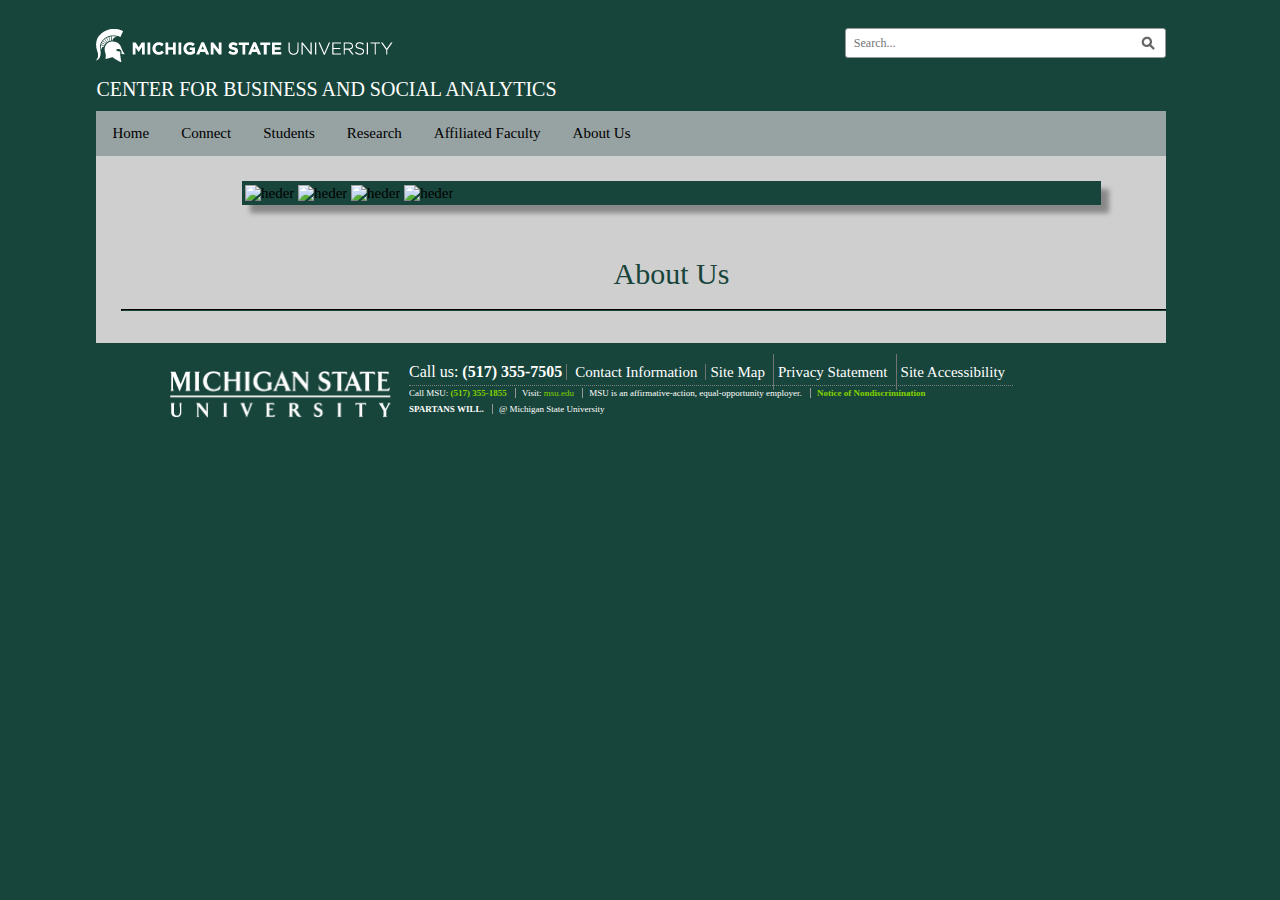
==== about_us.html @ 630577e3 "First Edition of CBSA Site" ====
<!doctype html>
<html class="no-js" lang="en">
    <head>
        <meta charset="utf-8">
        <meta http-equiv="x-ua-compatible" content="ie=edge">
        <title>About Us</title>
        <meta name="description" content="">
        <meta name="viewport" content="width=device-width, initial-scale=1">
        <!-- External link (relative) to your main stylesheet -->
        <link rel="stylesheet" href="css/screen.css">
        <!-- External link (relative) to your javascript file -->
        <script src="js/index.js"></script>    
    </head>
    <body>
      <div id="fb-root"></div>
		  <script>(function(d, s, id) {
            var js, fjs = d.getElementsByTagName(s)[0];
            if (d.getElementById(id)) return;
            js = d.createElement(s); js.id = id;
            js.src = "//connect.facebook.net/en_US/sdk.js#xfbml=1&version=v2.8";
            fjs.parentNode.insertBefore(js, fjs);
          	}(document, 'script', 'facebook-jssdk'));
          </script>
      <header>
      	<div id="masthead-logo">
          <img src="images/masthead-helmet-white.png" alt="MSU masthead logo" />
        </div>
        <div id="search-tool-box">
      	<!-- if you are using u.search.msu.edu use the following form values -->
      	<!-- action should be equal to //u.search.msu.edu/index.php when using u.search.msu.edu -->
            <form>
                <input id="q" placeholder="Search..."/>
                <input id="btn_search" type="submit" value=""/>
            </form>
        </div>
      </header>
      <h1>CENTER FOR BUSINESS AND SOCIAL ANALYTICS</h1>
      <nav>
        <ul>
          <li><a href="index.html">Home</a></li>
          <li><a href="connect.html">Connect</a></li>
          <li><a href="students.html">Students</a></li>
          <li><a href="research.html">Research</a></li>
          <li><a href="affiliated_faculty.html">Affiliated Faculty</a></li>
          <li><a href="about_us.html">About Us</a></li>
        </ul>
      </nav>
      <section>
        <div class="main">
         <div class="section-1">
           <div class="CBSA-logo-right">
             <div id="imageC"></div>
             <div id="imageB"></div>
             <div id="imageS"></div>
             <div id="imageA"></div>
           </div>
           <br>
           <h2>About Us</h2>
           <hr>
            
         <script type="text/javascript">
             doC();
             doB();
             doS();
             doA();
         </script>
         </div>
         <div class="section-2">
         	
              </div>
          </div>
        </div>
      </section>
      <footer>
        <div class="MSUwrapper dark-background" id="MSUstandardFooter" role="contentinfo">    <!-- class ’light-background' sets link colors -->
            <div class="fourMSUcolumns" id="standard-footer-MSU-wordmark">
                <a href="http://www.msu.edu">    <!-- Use green MSU wordmark -->
                    <img alt="Michigan State University Wordmark" class="screen-msuwordmark" src="images/msu-wordmark-white-221x47.png" height="47" width="221" />

                </a>
            </div>
            <div class="twelveMSUcolumns">
            <!-- change the css to using nth child instead of classes!!!!!!-->
                <div id="standard-footer-site-links">
                    <ul>
                        <li>Call us: <strong>(517) 355-7505</strong>
                        <li><a href="/contact">Contact Information</a>
                        <li><a href="/site-map">Site Map</a>
                        <li><a href="/privacy-statement">Privacy Statement</a>
                        <li><a href="/accessibility">Site Accessibility</a>
                    </ul>
                </div>
                <div id="standard-footer-MSU-info">
                    <ul>
                        <li>Call MSU: <span class="msu-phone"><strong>(517) 355-1855</strong></span></li>
                        <li>Visit: <strong><a href="http://msu.edu">msu.edu</a></strong></li>
                        <li>MSU is an affirmative-action, equal-opportunity employer.</li>
                        <li><a href="http://oie.msu.edu/"><strong>Notice of Nondiscrimination</strong></a></li>
                    </ul>
                    <ul>
                        <li class="spartans-will">Spartans Will.</li>
                        <li>@ Michigan State University</li>
                    </ul>
                </div>
            </div>
        </div>
      </footer>

<!-- ================================================== -->

        <!-- Add your site content here -->
        <!-- Relative URL image link example -->
    </body>
</html>
---- css/screen.css ----
/* Add your CSS below */

/* Example: adding a background color to the HTML body */

h1 {
	margin: 0 8.4% 0 7%;
	padding: 30px 0 10px 0;
	color: #FFFFFF;
	/*	font-family: 'Gotham SSm A', 'Gotham SSm B', sans-serif;*/
	font-family: 'gotham book';
	font-weight: 400;
	font-style: normal;
	font-size: 20px;
}
h2 {
	text-align: center;
	color: #18453B;
	margin-top: 5px;
	margin-bottom: 0;
	padding: 30px 0 10px 0;
	font-family: 'gotham book';
	font-weight: 400;
	font-style: normal;
	font-size: 30px;
}
h3 {
	font-family: 'gotham book';
	font-size: 20px;
}
a {
	padding: 10px 0 10px 0;
	color: #18453B;
	font-family: 'gotham book';
	/*font-family: 'Gotham SSm A', 'Gotham SSm B', sans-serif;*/
	font-weight: 400;
	font-style: normal;
	font-size: 15px;
}
a:hover {
	color: #000000;
}
p {
	font-family: 'gotham book';
}
body {
	/* #ccc is shorthand HEX for a light grey */
	background: #18453B;
	/*font-family: 'Gotham SSm A', 'Gotham SSm B', sans-serif;*/
	font-weight: 400;
	font-style: normal;
	font-size: 15px;
}
header {
	margin: 0 8.4% 0 7%;
	background: #18453B;
	padding: 20px 0 20px 0;
}
.welcome-info {
	padding: 10px 0 10px 0;
	color: #000000;
	font-family: 'gotham book';
	/*	font-family: 'Gotham SSm A', 'Gotham SSm B', sans-serif;*/
	font-weight: 400;
	font-style: normal;
	font-size: 15px;
}
.main {
	padding: 25px;
	overflow: hidden;
	margin: 0 8.4% 0 7%;
	background: #CFCFCF;
}
.main .section-1 {
	width: 1100px;
	margin: 0 auto;
}
.CBSA-logo {
	width: 853px;
	display: block;
	margin: 0 auto;
	background: #18453B;
	border: 3px solid #18453B;
	box-shadow: 8px 8px 5px #888888;
}
.CBSA-logo-right {
	width: 853px;
	display: block;
	margin: 0 auto;
	background: #18453B;
	border: 3px solid #18453B;
	box-shadow: 8px 8px 5px #888888;
}
#imageC {
	display: inline-block;
	text-align: center;
	margin: auto 0;
}
#imageB {
	display: inline-block;
	text-align: center;
	margin: auto 0;
}
#imageS {
	display: inline-block;
	text-align: center;
	margin: auto 0;
}
#imageA {
	display: inline-block;
	text-align: center;
	margin: auto 0;
}
hr {
	border-color: #18453B;
}
#masthead-logo {
	float: left;
}
#search-tool-box {
	background: white;
	border: 1px solid #999999;
	border-radius: 3px;
	float: none;
	width: 90%;
	margin-bottom: 12px;
	height: 28px;
}

@media (min-width:894px) {
#search-tool-box {
	width: 319px;
	float: right;
}
}
#search-tool-box input#q {
	width: 80%;
	padding-left: 8px;
	border: 0px;
	background-color: transparent;
	border-top-style: none;
	border-right-style: none;
	border-bottom-style: none;
	border-left-style: none;
	border-top-width: 0px;
	border-right-width: 0px;
	border-bottom-width: 0px;
	border-left-width: 0px;
	color: #666666;
	font-family: 'gotham book';
	font-size: 12px;
	font-weight: normal;
	float: left;
	height: 26px;
	outline: none;
}
#btn_search {
	height: 28px;
	width: 34px;
	background: white url(../images/icon-search.png) no-repeat center;
	cursor: pointer;
	outline: 0px none;
	border: 0pc none;
	float: right;
	margin: 0 auto;
	text-indent: -9999px;
	text-transform: capitalize;
	border-radius: 0px 3px 3px 0px;
}
nav ul {
	width: 100%;
	list-style-type: none;
	margin: 0;
	padding: 0 0% 0 0%;
	overflow: hidden;
	background-color: #97A2A2;
}
nav {
	margin: 0 8.4% 0 7%;
}
nav li {
	float: left;
}
nav li a {
	display: block;
	color: #000000;
	text-align: center;
	padding: 14px 16px;
	text-decoration: none;
}
/* Change the link color to #111 (black) on hover */
nav li a:hover {
	background-color: #535054;
	color: #FFFFFF;
}
footer {
	width: 100%;
	padding-top: 20px;
	background-color: #18453B;
}
li {
	font-family: 'gotham book';
}
/*****************************************************************************************************/
/*                                                                                                   */
/*  Branding - MSU Masthead, Search Tool and Standard Footer                                         */
/*  Verify your website’s font size/weight/color to current branding styles for lines marked "V2.0"  */
/*                                                                                                   */
/*****************************************************************************************************/

/* #Set Page Width
================================================== */

.MSUwrapper {
	width: 100%;
	max-width: 940px;
	min-width: 940px;
	margin: 0 auto;
	clear: both;
    /* Branding styles */
    /* The following allows the Masthead and Footer to use Gotham font without affecting the rest of the site.  */
    /* If the site is already using Gotham font, the following (or similar CSS) should be moved to the body CSS */

    /*font-family: 'Gotham SSm A', 'Gotham SSm B', arial, sans-serif;    /* V2.0 */*/ 	font-family: 'gotham book';
	font-weight: normal;    /* V2.0 */
	font-size: 16px;        /* V2.0 */
	font-size: 1rem;        /* V2.0 */
	-webkit-font-smoothing: antialiased;                   /* Fix for webkit rendering  */
	-moz-osx-font-smoothing: grayscale;                    /* Fix for firefox rendering */
}
/* You may have to adjust the max-width and min-width to fit the width of your site.
If the margin is set differently for your site, fix the margin here to reflect that. */

/* #MSU Masthead
================================================== */

#MSUheader {
	height: 60px;
}
#MSUmasthead {
	width: 50%;
	float: left;
	position: relative;
}
#MSUmasthead img.msugraphic-green {
	padding-top: 12px;
	display: block;
}
#MSUmasthead img.msugraphic-white {
	padding-top: 12px;
	display: none;
}
#MSUmasthead img.print-msugraphic {
	display: none;
}
/* Search Tool */

#MSUSearchTool form .hide {
	position: absolute;
	left: -9999px;
}
#MSUSearchTool {
	width: 50%;
	float: left;
	position: relative;
	margin-top: 14px;
}
#MSUSearchTool #search-tool-box {
	height: 28px;
	width: 319px;
	float: right;
	border: 1px solid #999;
	-webkit-border-radius: 3px;
	-moz-border-radius: 3px;
	border-radius: 3px;
	font-family: 'gotham book';/*font-family: 'Gotham SSm A', 'Gotham SSm B', arial, sans-serif;*/
}
#MSUSearchTool.white-fill #search-tool-box {
	background: #fff;
}
#MSUSearchTool.no-fill #search-tool-box {
	background: transparent;
}
#MSUSearchTool #btn_search {
	height: 28px;
	width: 34px;
	cursor: pointer;
	outline: 0px none;
	border: 0px none;
	float: right;
	margin: 0 auto;
	text-indent: -9999px;
	text-transform: capitalize;
	-webkit-border-radius: 0px 3px 3px 0px;
	-moz-border-radius: 0px 3px 3px 0px;
	border-radius: 0px 3px 3px 0px;
}
#MSUSearchTool.white-fill #btn_search {
	background: #fff url(../images/icon-search.png) no-repeat center;
}
#MSUSearchTool.no-fill #btn_search {
	background: transparent url(../images/icon-search.png) no-repeat center;
}
#MSUSearchTool #btn_search:hover {
	-moz-box-shadow: inset 0 0px 60px rgba(0,0,0,0.3);
	-webkit-box-shadow: inset 0 0px 60px rgba(0,0,0,0.3);
	box-shadow: inset 0 0px 60px rgba(0,0,0,0.3);
}
#MSUSearchTool input[name="q"] {
	width: 258px;
	background-color: transparent;
	border-top-style: none;
	border-right-style: none;
	border-bottom-style: none;
	border-left-style: none;
	border-top-width: 0px;
	border-right-width: 0px;
	border-bottom-width: 0px;
	border-left-width: 0px;
	color: #666;
	font-family: 'gotham book';
	font-size: 12px;
	font-weight: normal;
	float: left;
	height: 28px;
	outline: none;
	padding-left: 12px;
	padding-top: 0px;
}
/* #MSU Footer
================================================== */

#MSUstandardFooter {
	height: 170px;
	font-family: 'gotham book';
	/*    font-family: 'Gotham SSm A', 'Gotham SSm B', arial, sans-serif;*/
	-webkit-font-smoothing: antialiased;
	-moz-osx-font-smoothing: grayscale;
}
#MSUstandardFooter .fourMSUcolumns {
	width: 221px;
	float: left;
	position: relative;
	margin-right: 18px;
}
#MSUstandardFooter .fourMSUcolumns img {
	width: 100%;
	margin-top: 8px;
}
#MSUstandardFooter .thirteenMSUcolumns {    /* V2.0 */
	width: 660px;
	float: left;
	position: relative;
	margin: 5px 0px 0px 0px;
}
/* Website information with Call Us/Telephone (Footer line 1) */

#MSUstandardFooter #standard-footer-site-links ul {
	margin: 0px;
	padding: 0px;
	height: 22px;
	border-bottom: 1px dotted #808080;
	float: left;
	clear: right;
}
#MSUstandardFooter #standard-footer-site-links ul li {
	display: inline-block;
	padding-left: 4px;
	font-size: 12px;    /* V2.0 */
	font-size: 1rem;    /* V2.0 */
	margin-left: 0px;
	margin-right: 0px;
}
#MSUstandardFooter #standard-footer-site-links ul li:first-child {
	padding: 0px;
}
#MSUstandardFooter #standard-footer-site-links ul li:nth-child(2) a {
	padding: 0px 8px 0px 8px;
}
#MSUstandardFooter #standard-footer-site-links ul li:last-child a {
	border-right: none;
}
#MSUstandardFooter #standard-footer-site-links ul li a {
	text-decoration: none;
	padding-right: 8px;
	font-weight: 500;     /* V2.0 */
}
#MSUstandardFooter #standard-footer-site-links ul li a:hover {
	text-decoration: underline;
}
#MSUstandardFooter.light-background #standard-footer-site-links {
	color: #18453b;
}
#MSUstandardFooter.light-background #standard-footer-site-links a {
	color: #18453b;
	border-right: 1px solid #18453b;
}
#MSUstandardFooter.light-background #standard-footer-site-links ul li:nth-child(2) a {
	border-left: 1px solid #18354b;
}
#MSUstandardFooter.dark-background #standard-footer-site-links {
	color: #fff;
}
#MSUstandardFooter.dark-background #standard-footer-site-links ul li:nth-child(2) a {
	border-left: 1px solid #737373;
}
#MSUstandardFooter.dark-background #standard-footer-site-links a {
	color: #fff;
	border-right: 1px solid #737373;
}
/* Website information - no Call Us/Telephone (Footer line 1) */

#MSUstandardFooter #standard-footer-site-nocall-links ul {
	margin: 0px;
	padding: 0px;
	height: 22px;
	border-bottom: 1px dotted #808080;
	float: left;
	clear: right;
}
#MSUstandardFooter #standard-footer-site-nocall-links ul li {
	display: inline-block;
	font-size: 12px;    /* V2.0 */
 font-size: 1rem:    /* V2.0 */
 padding-left: 4px;
}
#MSUstandardFooter #standard-footer-site-nocall-links ul li:first-child {
	display: inline-block;
	font-size: 12px;    /* V2.0 */
	font-size: 1rem;    /* V2.0 */
	padding-left: 0px;
}
#MSUstandardFooter #standard-footer-site-nocall-links ul li a {
	padding: 0px 8px 0px 8px;
}
#MSUstandardFooter #standard-footer-site-nocall-links ul li a:first-child {
	padding: 0px 8px 0px 0px;
}
#MSUstandardFooter #standard-footer-site-nocall-links ul li a {
	padding-right: 8px;
	text-decoration: none;
	font-weight: 500;     /* V2.0 */
}
#MSUstandardFooter #standard-footer-site-nocall-links ul li a:hover {
	text-decoration: underline;
}
#MSUstandardFooter.light-background #standard-footer-site-nocall-links {
	color: #18453b;
}
#MSUstandardFooter.light-background #standard-footer-site-nocall-links ul li a {
	color: #18453b;
	border-right: 1px solid #18354b;
}
#MSUstandardFooter.light-background #standard-footer-site-nocall-links ul li:last-child a {
	border-right: none;
}
#MSUstandardFooter.dark-background #standard-footer-site-nocall-links {
	color: #fff;
}
#MSUstandardFooter.dark-background #standard-footer-site-nocall-links ul li a {
	color: #fff;
	border-right: 1px solid #737373;
}
#MSUstandardFooter.dark-background #standard-footer-site-nocall-links ul li:last-child a {
	color: #fff;
	border-right: none;
}
/* MSU information (Footer lines 2-3) */

#MSUstandardFooter #standard-footer-MSU-info {
	font-size: 9px;          /* V2.0 */
	font-size: 0.5625rem;    /* V2.0 */
	margin-top: 2px;
	padding-top: 0px;
	float: left;
	clear: right;
}
#MSUstandardFooter #standard-footer-MSU-info ul {
	margin: 0px;
	padding: 0px;
	height: 16px;
	font-size: 9px;          /* V2.0 */
	font-size: 0.5625rem;    /* V2.0 */
}
#MSUstandardFooter #standard-footer-MSU-info ul li {
	margin-bottom: 0px;
	line-height: 10px;
	display: inline;
	border-right: 1px solid #999;
	padding: 0px 8px 0px 4px;
	margin-left: 0px;
	margin-right: 0px;
}
#MSUstandardFooter #standard-footer-MSU-info ul li.spartans-will {
	text-transform: uppercase;
	font-weight: 600;    /* V2.0 */
}
#MSUstandardFooter #standard-footer-MSU-info ul li:first-child {
	padding-left: 0px;
}
#MSUstandardFooter #standard-footer-MSU-info ul li:last-child {
	border-right: 0px;
}
#MSUstandardFooter #standard-footer-MSU-info ul li a {
	text-decoration: none;
}
#MSUstandardFooter #standard-footer-MSU-info ul li a:hover {
	text-decoration: underline;
}
#MSUstandardFooter.light-background #standard-footer-MSU-info {
	color: #18453b;
}
#MSUstandardFooter.light-background #standard-footer-MSU-info a, #MSUstandardFooter.light-background #standard-footer-MSU-info .msu-phone {
	font-size: 0.5625rem;
	color: #4c7e00;    /* V2.0 */
}
#MSUstandardFooter.dark-background #standard-footer-MSU-info {
	color: #fff;
}
#MSUstandardFooter.dark-background #standard-footer-MSU-info a, #MSUstandardFooter.dark-background #standard-footer-MSU-info .msu-phone {
	font-size: 0.5625rem;
	color: #81d300;     /* V2.0 */
}
#standard-footer-MSU-wordmark img.print-msuwordmark {
	display: none;
}

/* #Print Styles
================================================== */
@media print {
#MSUmasthead img.print-msugraphic, #standard-footer-MSU-wordmark img.print-msuwordmark {
	display: block;
}
#MSUmasthead img.msugraphic-green, #MSUmasthead img.msugraphic-white {
	display: none;
}
#standard-footer-MSU-wordmark img.msuwordmark-green, #standard-footer-MSU-wordmark img.msuwordmark-white {
	display: none;
}
#MSUSearchTool #search-tool-box {
	margin-right: 12px;
}
}
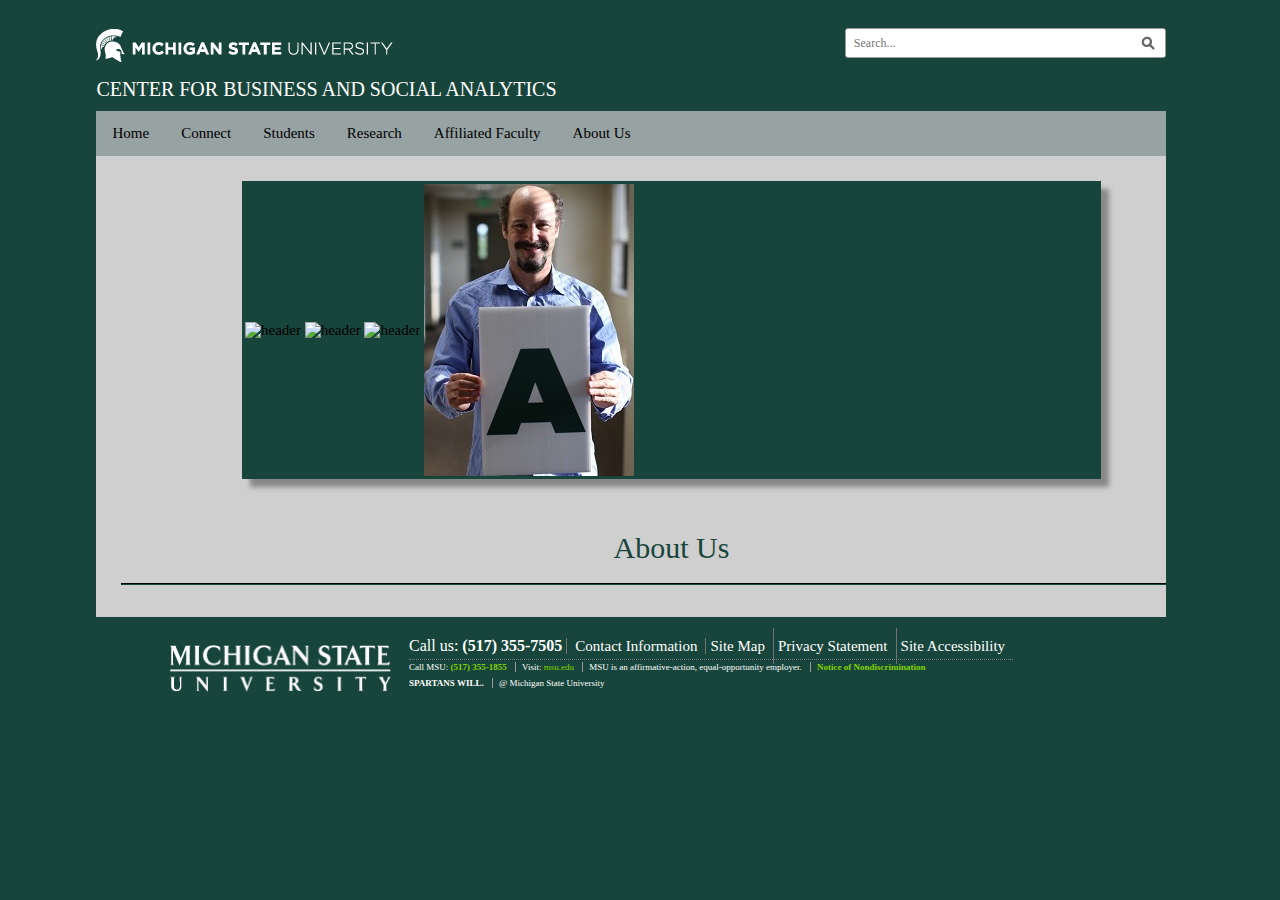
==== commit c5e3b13a: "Updated page titles" ====
--- a/about_us.html
+++ b/about_us.html
@@ -3,7 +3,7 @@
     <head>
         <meta charset="utf-8">
         <meta http-equiv="x-ua-compatible" content="ie=edge">
-        <title>About Us</title>
+        <title>About Us | Center for Business and Social Analytics</title>
         <meta name="description" content="">
         <meta name="viewport" content="width=device-width, initial-scale=1">
         <!-- External link (relative) to your main stylesheet -->
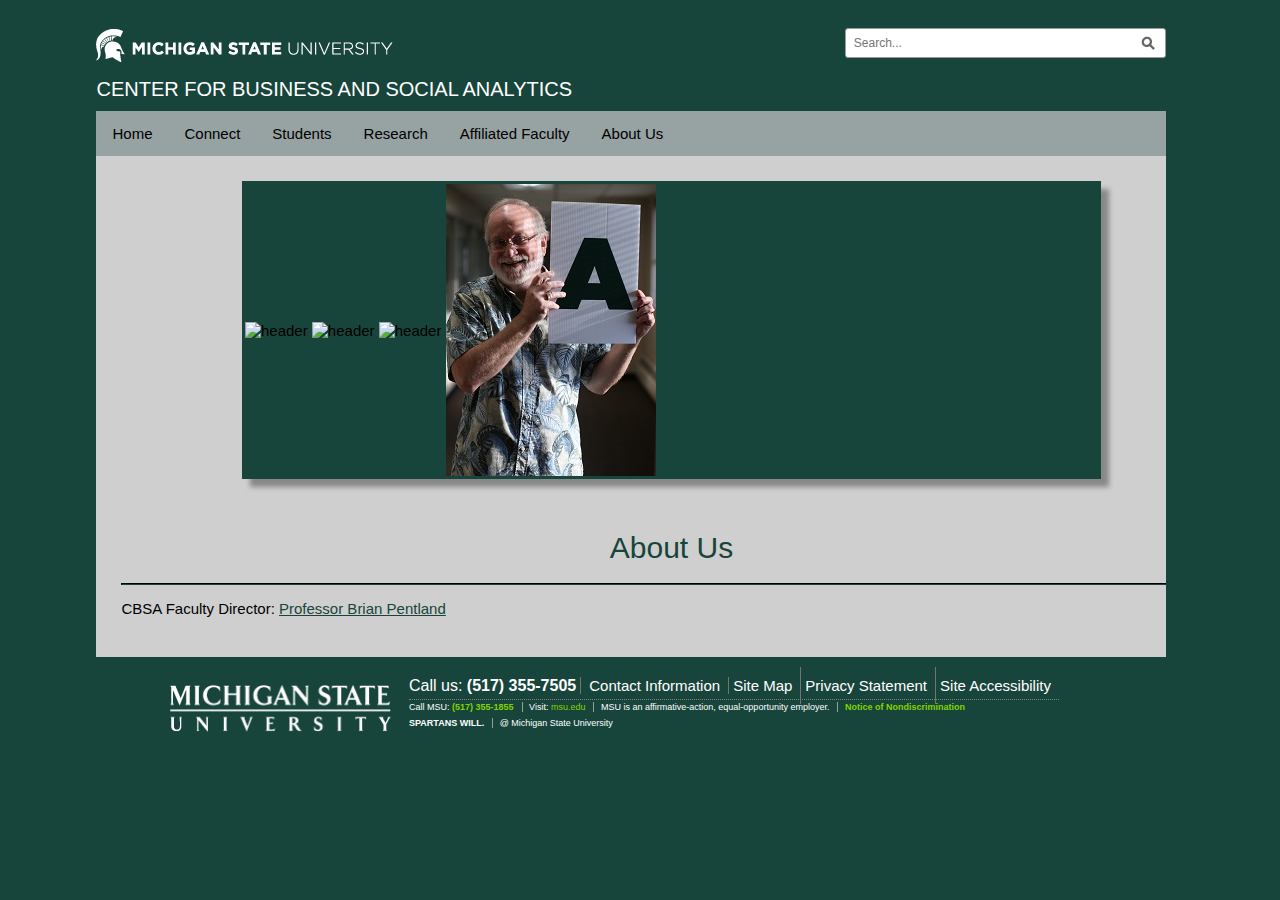
==== commit aba8c500: "Mobile Compatability" ====
--- a/about_us.html
+++ b/about_us.html
@@ -57,6 +57,7 @@
            <br>
            <h2>About Us</h2>
            <hr>
+           <p>CBSA Faculty Director: <a href="mailto:pentlan2@msu.edu?Subject=" target="_top">Professor Brian Pentland</a></p>
             
          <script type="text/javascript">
              doC();
--- a/css/screen.css
+++ b/css/screen.css
@@ -1,37 +1,39 @@
-/* Add your CSS below */
-
-/* Example: adding a background color to the HTML body */
+@media (max-width:400px) {
+h1 {
+	font-size: .8em;
+	}
+}
 
 h1 {
 	margin: 0 8.4% 0 7%;
 	padding: 30px 0 10px 0;
 	color: #FFFFFF;
-	/*	font-family: 'Gotham SSm A', 'Gotham SSm B', sans-serif;*/
-	font-family: 'gotham book';
+	font-family: 'Gotham SSm A', 'Gotham SSm B', sans-serif;
+	/*	font-family: 'gotham book';*/
 	font-weight: 400;
 	font-style: normal;
 	font-size: 20px;
 }
+
 h2 {
 	text-align: center;
 	color: #18453B;
 	margin-top: 5px;
 	margin-bottom: 0;
 	padding: 30px 0 10px 0;
-	font-family: 'gotham book';
+	font-family: 'Gotham SSm A', 'Gotham SSm B', sans-serif;
 	font-weight: 400;
 	font-style: normal;
 	font-size: 30px;
 }
 h3 {
-	font-family: 'gotham book';
+	font-family: 'Gotham SSm A', 'Gotham SSm B', sans-serif;
 	font-size: 20px;
 }
 a {
 	padding: 10px 0 10px 0;
 	color: #18453B;
-	font-family: 'gotham book';
-	/*font-family: 'Gotham SSm A', 'Gotham SSm B', sans-serif;*/
+	font-family: 'Gotham SSm A', 'Gotham SSm B', sans-serif;
 	font-weight: 400;
 	font-style: normal;
 	font-size: 15px;
@@ -40,12 +42,12 @@
 	color: #000000;
 }
 p {
-	font-family: 'gotham book';
+	font-family: 'Gotham SSm A', 'Gotham SSm B', sans-serif;
 }
 body {
 	/* #ccc is shorthand HEX for a light grey */
 	background: #18453B;
-	/*font-family: 'Gotham SSm A', 'Gotham SSm B', sans-serif;*/
+	font-family: 'Gotham SSm A', 'Gotham SSm B', sans-serif;
 	font-weight: 400;
 	font-style: normal;
 	font-size: 15px;
@@ -58,8 +60,7 @@
 .welcome-info {
 	padding: 10px 0 10px 0;
 	color: #000000;
-	font-family: 'gotham book';
-	/*	font-family: 'Gotham SSm A', 'Gotham SSm B', sans-serif;*/
+	font-family: 'Gotham SSm A', 'Gotham SSm B', sans-serif;
 	font-weight: 400;
 	font-style: normal;
 	font-size: 15px;
@@ -146,7 +147,7 @@
 	border-bottom-width: 0px;
 	border-left-width: 0px;
 	color: #666666;
-	font-family: 'gotham book';
+	font-family: 'Gotham SSm A', 'Gotham SSm B', sans-serif;
 	font-size: 12px;
 	font-weight: normal;
 	float: left;
@@ -198,7 +199,7 @@
 	background-color: #18453B;
 }
 li {
-	font-family: 'gotham book';
+	font-family: 'Gotham SSm A', 'Gotham SSm B', sans-serif;
 }
 /*****************************************************************************************************/
 /*                                                                                                   */
@@ -220,7 +221,7 @@
     /* The following allows the Masthead and Footer to use Gotham font without affecting the rest of the site.  */
     /* If the site is already using Gotham font, the following (or similar CSS) should be moved to the body CSS */
 
-    /*font-family: 'Gotham SSm A', 'Gotham SSm B', arial, sans-serif;    /* V2.0 */*/ 	font-family: 'gotham book';
+    font-family: 'Gotham SSm A', 'Gotham SSm B', arial, sans-serif;    /* V2.0 */  
 	font-weight: normal;    /* V2.0 */
 	font-size: 16px;        /* V2.0 */
 	font-size: 1rem;        /* V2.0 */
@@ -272,7 +273,7 @@
 	-webkit-border-radius: 3px;
 	-moz-border-radius: 3px;
 	border-radius: 3px;
-	font-family: 'gotham book';/*font-family: 'Gotham SSm A', 'Gotham SSm B', arial, sans-serif;*/
+	font-family: 'Gotham SSm A', 'Gotham SSm B', sans-serif;
 }
 #MSUSearchTool.white-fill #search-tool-box {
 	background: #fff;
@@ -317,7 +318,7 @@
 	border-bottom-width: 0px;
 	border-left-width: 0px;
 	color: #666;
-	font-family: 'gotham book';
+	font-family: 'Gotham SSm A', 'Gotham SSm B', sans-serif;
 	font-size: 12px;
 	font-weight: normal;
 	float: left;
@@ -331,8 +332,7 @@
 
 #MSUstandardFooter {
 	height: 170px;
-	font-family: 'gotham book';
-	/*    font-family: 'Gotham SSm A', 'Gotham SSm B', arial, sans-serif;*/
+	font-family: 'Gotham SSm A', 'Gotham SSm B', sans-serif;
 	-webkit-font-smoothing: antialiased;
 	-moz-osx-font-smoothing: grayscale;
 }
@@ -420,8 +420,8 @@
 #MSUstandardFooter #standard-footer-site-nocall-links ul li {
 	display: inline-block;
 	font-size: 12px;    /* V2.0 */
- font-size: 1rem:    /* V2.0 */
- padding-left: 4px;
+ 	font-size: 1rem;    /* V2.0 */
+ 	padding-left: 4px;
 }
 #MSUstandardFooter #standard-footer-site-nocall-links ul li:first-child {
 	display: inline-block;
@@ -540,3 +540,7 @@
 	margin-right: 12px;
 }
 }
+
+
+
+
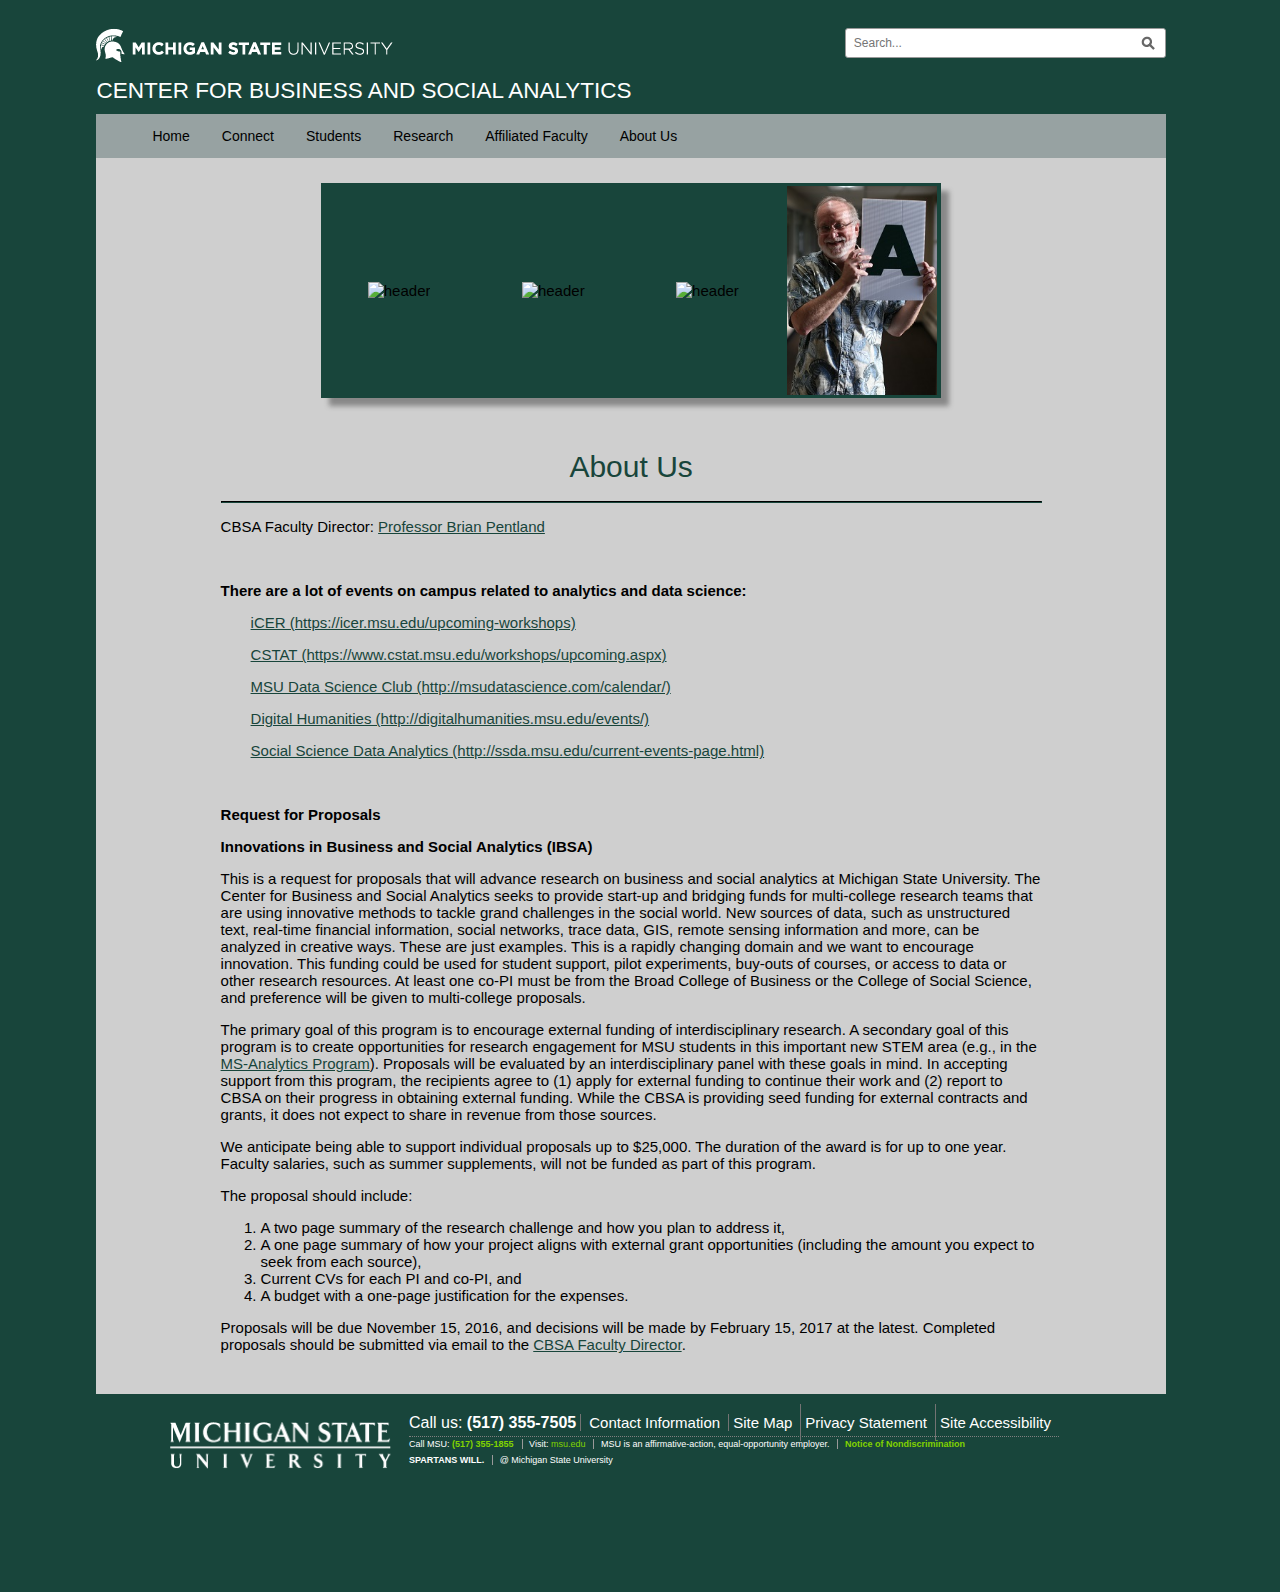
==== commit 6250d46b: "Mobile" ====
--- a/about_us.html
+++ b/about_us.html
@@ -35,29 +35,72 @@
         </div>
       </header>
       <h1>CENTER FOR BUSINESS AND SOCIAL ANALYTICS</h1>
-      <nav>
-        <ul>
-          <li><a href="index.html">Home</a></li>
-          <li><a href="connect.html">Connect</a></li>
-          <li><a href="students.html">Students</a></li>
-          <li><a href="research.html">Research</a></li>
-          <li><a href="affiliated_faculty.html">Affiliated Faculty</a></li>
-          <li><a href="about_us.html">About Us</a></li>
-        </ul>
-      </nav>
+      <body>
+    
+    <ul class="topnav" id="myTopnav">
+      <li><a href="index.html">Home</a></li>
+      <li><a href="connect.html">Connect</a></li>
+      <li><a href="students.html">Students</a></li>
+      <li><a href="research.html">Research</a></li>
+      <li><a href="affiliated_faculty.html">Affiliated Faculty</a></li>
+      <li><a href="about_us.html">About Us</a></li>
+      <li class="icon">
+        <a href="javascript:void(0);" style="font-size:15px;" onclick="myFunction()">☰</a>
+      </li>
+    </ul>
+    <script>
+    function myFunction() {
+        var x = document.getElementById("myTopnav");
+        if (x.className === "topnav") {
+            x.className += " responsive";
+        } else {
+            x.className = "topnav";
+        }
+    }
+    </script>
+    
+    </body>
       <section>
         <div class="main">
          <div class="section-1">
-           <div class="CBSA-logo-right">
-             <div id="imageC"></div>
-             <div id="imageB"></div>
-             <div id="imageS"></div>
-             <div id="imageA"></div>
-           </div>
+           <div class="logo-format">
+			  <div class="CBSA-logo">
+				<div id="imageC"></div>
+				<div id="imageB"></div>
+				<div id="imageS"></div>
+				<div id="imageA"></div>
+			  </div>
+			</div>
            <br>
            <h2>About Us</h2>
            <hr>
            <p>CBSA Faculty Director: <a href="mailto:pentlan2@msu.edu?Subject=" target="_top">Professor Brian Pentland</a></p>
+           <br>
+           
+             <div class="entry-content">
+				 <p><strong>There are a lot of events on campus related to analytics and data science:</strong></p>
+<p style="padding-left: 30px;"><a href="https://icer.msu.edu/upcoming-workshops" target="_blank">iCER (https://icer.msu.edu/upcoming-workshops)</a></p>
+<p style="padding-left: 30px;"><a href="https://www.cstat.msu.edu/workshops/upcoming.aspx" target="_blank">CSTAT  (https://www.cstat.msu.edu/workshops/upcoming.aspx)</a></p>
+<p style="padding-left: 30px;"><a href="http://msudatascience.com/calendar/" target="_blank">MSU Data Science Club  (http://msudatascience.com/calendar/)</a></p>
+<p style="padding-left: 30px;"><a href="http://digitalhumanities.msu.edu/events/" target="_blank">Digital Humanities  (http://digitalhumanities.msu.edu/events/)</a></p>
+<p style="padding-left: 30px;"><a href="http://ssda.msu.edu/current-events-page.html" target="_blank">Social Science Data Analytics  (http://ssda.msu.edu/current-events-page.html)</a></p>
+     <br>
+				 <p><strong>Request for Proposals</strong></p>
+  <div class="entry-content">
+	  <p><strong>Innovations in Business and Social Analytics (IBSA)</strong></p>
+<p>This is a request for proposals that will advance research on business and social analytics at Michigan State University. The Center for Business and Social Analytics seeks to provide start-up and bridging funds for multi-college research teams that are using innovative methods to tackle grand challenges in the social world. New sources of data, such as unstructured text, real-time financial information, social networks, trace data, GIS, remote sensing information and more, can be analyzed in creative ways.  These are just examples.  This is a rapidly changing domain and we want to encourage innovation.  This funding could be used for student support, pilot experiments, buy-outs of courses, or access to data or other research resources.  At least one co-PI must be from the Broad College of Business or the College of Social Science, and preference will be given to multi-college proposals.</p>
+<p>The primary goal of this program is to encourage external funding of interdisciplinary research.  A secondary goal of this program is to create opportunities for research engagement for MSU students in this important new STEM area (e.g., in the <a href="http://accounting.broad.msu.edu/welcome/ms-business-analytics/" target="_blank">MS-Analytics Program</a>).  Proposals will be evaluated by an interdisciplinary panel with these goals in mind.  In accepting support from this program, the recipients agree to (1) apply for external funding to continue their work and (2) report to CBSA on their progress in obtaining external funding.  While the CBSA is providing seed funding for external contracts and grants, it does not expect to share in revenue from those sources.</p>
+<p>We anticipate being able to support individual proposals up to $25,000. The duration of the award is for up to one year. Faculty salaries, such as summer supplements, will not be funded as part of this program.</p>
+<p>The proposal should include:</p>
+<ol>
+<li>A two page summary of the research challenge and how you plan to address it,</li>
+<li>A one page summary of how your project aligns with external grant opportunities (including the amount you expect to seek from each source),</li>
+<li>Current CVs for each PI and co-PI, and</li>
+<li>A budget with a one-page justification for the expenses.</li>
+</ol>
+<p>Proposals will be due November 15, 2016, and decisions will be made by February 15, 2017 at the latest. Completed proposals should be submitted via email to the <a href="mailto:pentlan2@msu.edu">CBSA Faculty Director</a>.</p>
+      </div>
+      </div>
             
          <script type="text/javascript">
              doC();
--- a/css/screen.css
+++ b/css/screen.css
@@ -1,9 +1,3 @@
-@media (max-width:400px) {
-h1 {
-	font-size: .8em;
-	}
-}
-
 h1 {
 	margin: 0 8.4% 0 7%;
 	padding: 30px 0 10px 0;
@@ -12,7 +6,16 @@
 	/*	font-family: 'gotham book';*/
 	font-weight: 400;
 	font-style: normal;
-	font-size: 20px;
+	font-size: 1.5em;
+}
+
+@media (max-width:450px) {
+	h1 {
+		font-size: .9em;
+	}
+	header {
+		padding: 10%;
+	}
 }
 
 h2 {
@@ -43,7 +46,8 @@
 }
 p {
 	font-family: 'Gotham SSm A', 'Gotham SSm B', sans-serif;
-}
+	}
+
 body {
 	/* #ccc is shorthand HEX for a light grey */
 	background: #18453B;
@@ -66,17 +70,105 @@
 	font-size: 15px;
 }
 .main {
-	padding: 25px;
-	overflow: hidden;
+	padding: 2%;
+	width: 80.6%;
 	margin: 0 8.4% 0 7%;
 	background: #CFCFCF;
 }
 .main .section-1 {
-	width: 1100px;
+	width: 80.6%;
 	margin: 0 auto;
 }
+
+img {
+	max-width: 100%;
+	height: auto;
+}
+
+.logo-format {
+	max-width: 95%;
+	display: block;
+	margin: 0 auto;
+}
+
+@media (max-width:1407px) {
+	.logo-format {
+		width: 620px;
+		
+	}
+	#imageC {
+		width: 150px;
+	}
+	#imageB {
+		width: 150px;
+	}
+	#imageS {
+		width: 150px;
+	}
+	#imageA {
+		width: 150px;
+	}
+}
+
+@media (max-width:1018px) {
+	.logo-format {
+		width: 420px;
+		
+	}
+	#imageC {
+		width: 100px;
+	}
+	#imageB {
+		width: 100px;
+	}
+	#imageS {
+		width: 100px;
+	}
+	#imageA {
+		width: 100px;
+	}
+}
+
+@media (max-width:694px) {
+	.logo-format {
+		width: 300px;
+		
+	}
+	#imageC {
+		width: 70px;
+	}
+	#imageB {
+		width: 70px;
+	}
+	#imageS {
+		width: 70px;
+	}
+	#imageA {
+		width: 70px;
+	}
+}
+
+@media (max-width:499px) {
+	.logo-format {
+		width: 180px;
+		
+	}
+	#imageC {
+		width: 40px;
+	}
+	#imageB {
+		width: 40px;
+	}
+	#imageS {
+		width: 40px;
+	}
+	#imageA {
+		width: 40px;
+	}
+}
+
 .CBSA-logo {
-	width: 853px;
+	max-width: 853px;
 	display: block;
 	margin: 0 auto;
 	background: #18453B;
@@ -84,7 +176,7 @@
 	box-shadow: 8px 8px 5px #888888;
 }
 .CBSA-logo-right {
-	width: 853px;
+	max-width: 853px;
 	display: block;
 	margin: 0 auto;
 	background: #18453B;
@@ -92,21 +184,25 @@
 	box-shadow: 8px 8px 5px #888888;
 }
 #imageC {
+
 	display: inline-block;
 	text-align: center;
 	margin: auto 0;
 }
 #imageB {
+
 	display: inline-block;
 	text-align: center;
 	margin: auto 0;
 }
 #imageS {
+	
 	display: inline-block;
 	text-align: center;
 	margin: auto 0;
 }
 #imageA {
+	
 	display: inline-block;
 	text-align: center;
 	margin: auto 0;
@@ -127,12 +223,29 @@
 	height: 28px;
 }
 
-@media (min-width:894px) {
-#search-tool-box {
-	width: 319px;
-	float: right;
-}
-}
+@media (min-width:895px) {
+	#search-tool-box {
+		width: 319px;
+		float: right;
+	}
+}
+
+@media (max-width:540px) {
+	#search-tool-box {
+		display:none;
+	}
+}
+
+@media (max-width:894px) {
+	#search-tool-box {
+		width: 100px;
+		float: right;
+	}
+	#btn_search {
+		display:none;
+	}
+}
+
 #search-tool-box input#q {
 	width: 80%;
 	padding-left: 8px;
@@ -167,39 +280,67 @@
 	text-transform: capitalize;
 	border-radius: 0px 3px 3px 0px;
 }
-nav ul {
-	width: 100%;
-	list-style-type: none;
-	margin: 0;
-	padding: 0 0% 0 0%;
-	overflow: hidden;
-	background-color: #97A2A2;
-}
-nav {
-	margin: 0 8.4% 0 7%;
-}
-nav li {
-	float: left;
-}
-nav li a {
-	display: block;
-	color: #000000;
-	text-align: center;
-	padding: 14px 16px;
-	text-decoration: none;
-}
+
+
 /* Change the link color to #111 (black) on hover */
-nav li a:hover {
+
+ul.topnav a:hover {
+	font-family: 'Gotham SSm A', 'Gotham SSm B', sans-serif;
 	background-color: #535054;
 	color: #FFFFFF;
 }
-footer {
-	width: 100%;
-	padding-top: 20px;
-	background-color: #18453B;
-}
+
 li {
 	font-family: 'Gotham SSm A', 'Gotham SSm B', sans-serif;
+}
+
+ul.topnav {
+	font-size:14px;
+	font-family: 'Gotham SSm A', 'Gotham SSm B', sans-serif;
+    background-color: #97A2A2;
+    margin: 0 8.4% 0 7%;
+    list-style-type: none;
+    overflow: hidden;
+}
+
+ul.topnav li {float: left;}
+
+ul.topnav li a {
+  font-family: 'Gotham SSm A', 'Gotham SSm B', sans-serif;
+  display: inline-block;
+  color: #000000;
+  text-align: center;
+  padding: 14px 16px;
+  text-decoration: none;
+  transition: 0.3s;
+  font-size: 14px;
+}
+
+ul.topnav li.icon {display: none;}
+
+@media screen and (max-width:860px) {
+  ul.topnav li:not(:first-child) {display: none;}
+  ul.topnav li.icon {
+    float: right;
+    display: inline-block;
+  }
+}
+
+@media screen and (max-width:860px) {
+  ul.topnav.responsive {position: relative;}
+  ul.topnav.responsive li.icon {
+    position: absolute;
+    right: 0;
+    top: 0;
+  }
+  ul.topnav.responsive li {
+    float: none;
+    display: inline;
+  }
+  ul.topnav.responsive li a {
+    display: block;
+    text-align: left;
+  }
 }
 /*****************************************************************************************************/
 /*                                                                                                   */
@@ -233,6 +374,7 @@
 
 /* #MSU Masthead
 ================================================== */
+
 
 #MSUheader {
 	height: 60px;
@@ -327,8 +469,21 @@
 	padding-left: 12px;
 	padding-top: 0px;
 }
+
 /* #MSU Footer
 ================================================== */
+
+footer {
+	width: 100%;
+	padding-top: 20px;
+	background-color: #18453B;
+}
+
+@media (max-width:1110px) {
+  footer img {
+    float: right;
+  }
+}
 
 #MSUstandardFooter {
 	height: 170px;
@@ -527,20 +682,16 @@
 /* #Print Styles
 ================================================== */
 @media print {
-#MSUmasthead img.print-msugraphic, #standard-footer-MSU-wordmark img.print-msuwordmark {
-	display: block;
-}
-#MSUmasthead img.msugraphic-green, #MSUmasthead img.msugraphic-white {
-	display: none;
-}
-#standard-footer-MSU-wordmark img.msuwordmark-green, #standard-footer-MSU-wordmark img.msuwordmark-white {
-	display: none;
-}
-#MSUSearchTool #search-tool-box {
-	margin-right: 12px;
-}
-}
-
-
-
-
+	#MSUmasthead img.print-msugraphic, #standard-footer-MSU-wordmark img.print-msuwordmark {
+		display: block;
+	}
+	#MSUmasthead img.msugraphic-green, #MSUmasthead img.msugraphic-white {
+		display: none;
+	}
+	#standard-footer-MSU-wordmark img.msuwordmark-green, #standard-footer-MSU-wordmark img.msuwordmark-white {
+		display: none;
+	}
+	#MSUSearchTool #search-tool-box {
+		margin-right: 12px;
+	}
+}